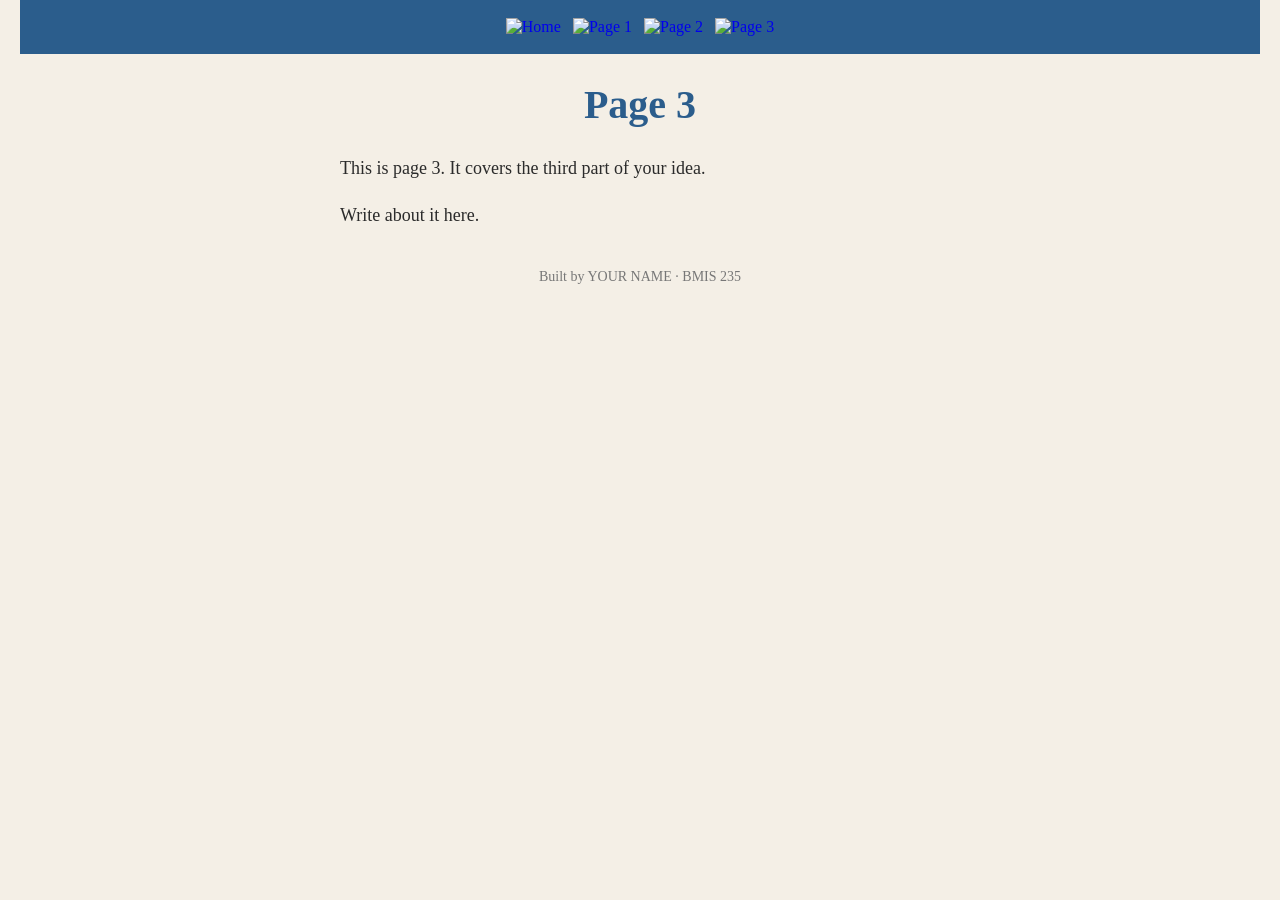
==== cedarhouse.html @ b14787d0 "Rename page3.html to cedarhouse.html" ====
<!DOCTYPE html>
<!--
  Author: YOUR NAME
  GU username: YOUR-GU-USERNAME
  Course: BMIS 235 - HTML-3
-->
<html lang="en">
<head>
<meta charset="utf-8">
<meta name="author" content="YOUR NAME">
<title>Page 3</title>

<!-- this one line connects the page to the stylesheet -->
<link rel="stylesheet" href="styles.css">
</head>
<body>

<!-- ===== MENU ============================================================
     The menu is four links. Each link wraps an image instead of words.
     Build it once on this page, check that every link works,
     then copy the whole <nav> block and paste it over the menu on the
     other three pages, so every page has the exact same menu.
     ===================================================================== -->
<nav>
    <a href="index.html"><img src="img/home.png" alt="Home"></a>
    <a href="page1.html"><img src="img/page1.png" alt="Page 1"></a>
    <a href="page2.html"><img src="img/page2.png" alt="Page 2"></a>
    <a href="page3.html"><img src="img/page3.png" alt="Page 3"></a>
</nav>

<h1>Page 3</h1>
<p>This is page 3. It covers the third part of your idea.</p>
<p>Write about it here.</p>

<!-- Footer: fill in your name -->
<footer>Built by YOUR NAME &middot; BMIS 235</footer>

</body>
</html>
---- styles.css ----
/* =====================================================================
   styles.css  ·  YOUR BRAND
   ---------------------------------------------------------------------
   This one file is your brand guide. Every page that links to it gets
   the same font, the same colors and the same spacing.
   Change a color here once, and every page changes.

   Use the same font and colors you picked for your Excel menu images,
   so the menu and the pages look like one brand.
   ===================================================================== */

body {
    font-family: Georgia, "Times New Roman", serif;
    background-color: #f4efe6;
    color: #2b2b2b;
    margin: 0;
    padding: 0 20px 40px 20px;
}

/* the menu at the top of every page */
nav {
    background-color: #2b5d8c;
    padding: 14px;
    text-align: center;
}

/* every image inside the menu is forced to the same height.
   If your images still look different sizes, their WIDTHS are
   different: go back to Excel and make every cell the same size. */
nav img {
    height: 50px;
    margin: 4px;
    vertical-align: middle;
}

/* no underline or border around the image links */
nav a {
    text-decoration: none;
}

h1 {
    color: #2b5d8c;
    text-align: center;
    font-size: 40px;
}

p {
    max-width: 600px;
    margin: 20px auto;
    font-size: 18px;
    line-height: 1.5;
}

footer {
    text-align: center;
    font-size: 14px;
    color: #777777;
    margin-top: 40px;
}
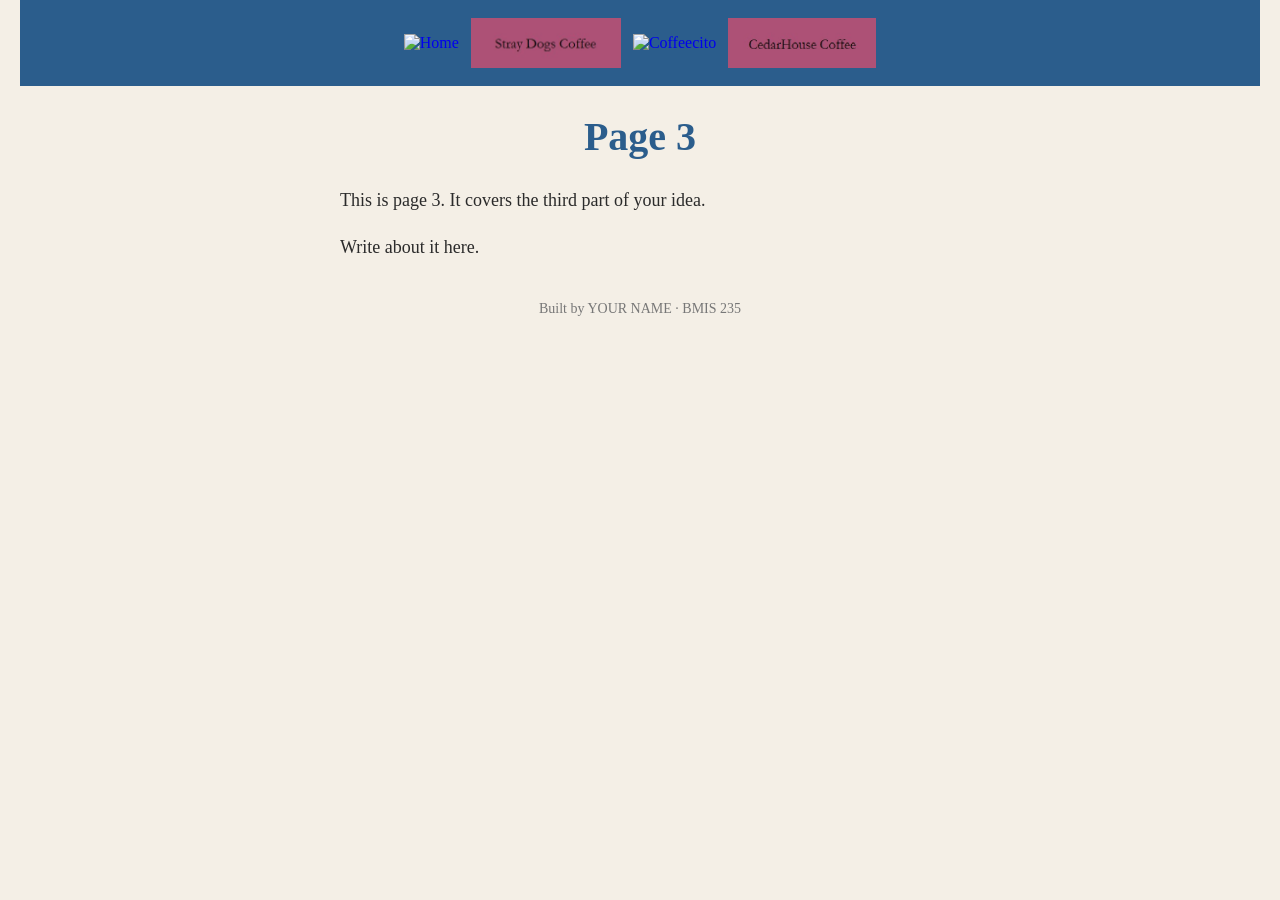
==== commit 073be155: "Update navigation links in cedarhouse.html" ====
--- a/cedarhouse.html
+++ b/cedarhouse.html
@@ -22,10 +22,10 @@
      other three pages, so every page has the exact same menu.
      ===================================================================== -->
 <nav>
-    <a href="index.html"><img src="img/home.png" alt="Home"></a>
-    <a href="page1.html"><img src="img/page1.png" alt="Page 1"></a>
-    <a href="page2.html"><img src="img/page2.png" alt="Page 2"></a>
-    <a href="page3.html"><img src="img/page3.png" alt="Page 3"></a>
+   <a href="index.html"><img src="img/home.png" alt="Home"></a>
+    <a href="straydogs.html"><img src="img/straydogs.png" alt="Stray Dogs"></a>
+    <a href="coffeecito.html"><img src="img/coffeecito.png" alt="Coffeecito"></a>
+    <a href="cedarhouse.html"><img src="img/cedarhouse.png" alt="CedarHouse"></a>
 </nav>
 
 <h1>Page 3</h1>
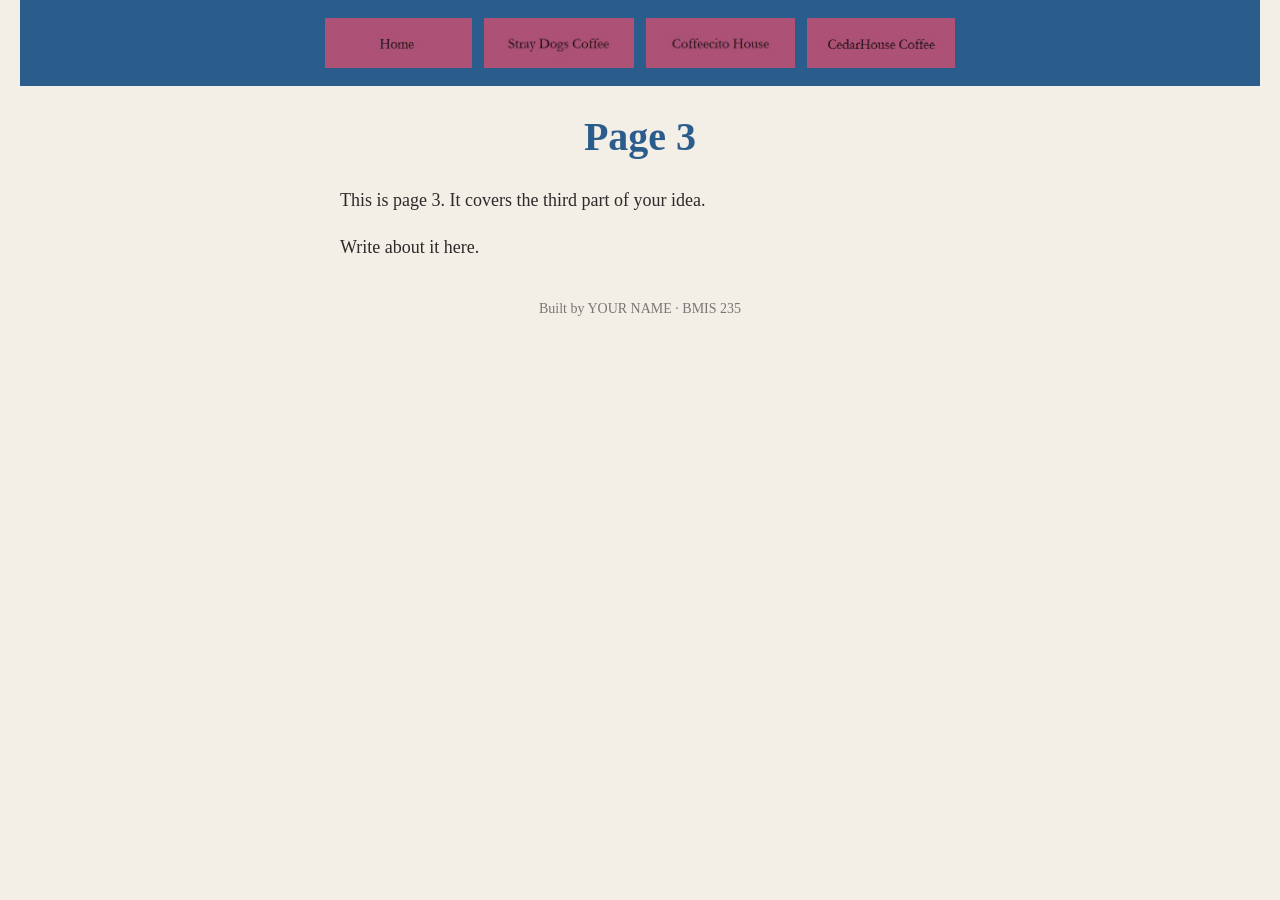
==== commit 6fa5de0d: "Fix indentation in navigation links" ====
--- a/cedarhouse.html
+++ b/cedarhouse.html
@@ -22,7 +22,7 @@
      other three pages, so every page has the exact same menu.
      ===================================================================== -->
 <nav>
-   <a href="index.html"><img src="img/home.png" alt="Home"></a>
+    <a href="index.html"><img src="img/home.png" alt="Home"></a>
     <a href="straydogs.html"><img src="img/straydogs.png" alt="Stray Dogs"></a>
     <a href="coffeecito.html"><img src="img/coffeecito.png" alt="Coffeecito"></a>
     <a href="cedarhouse.html"><img src="img/cedarhouse.png" alt="CedarHouse"></a>
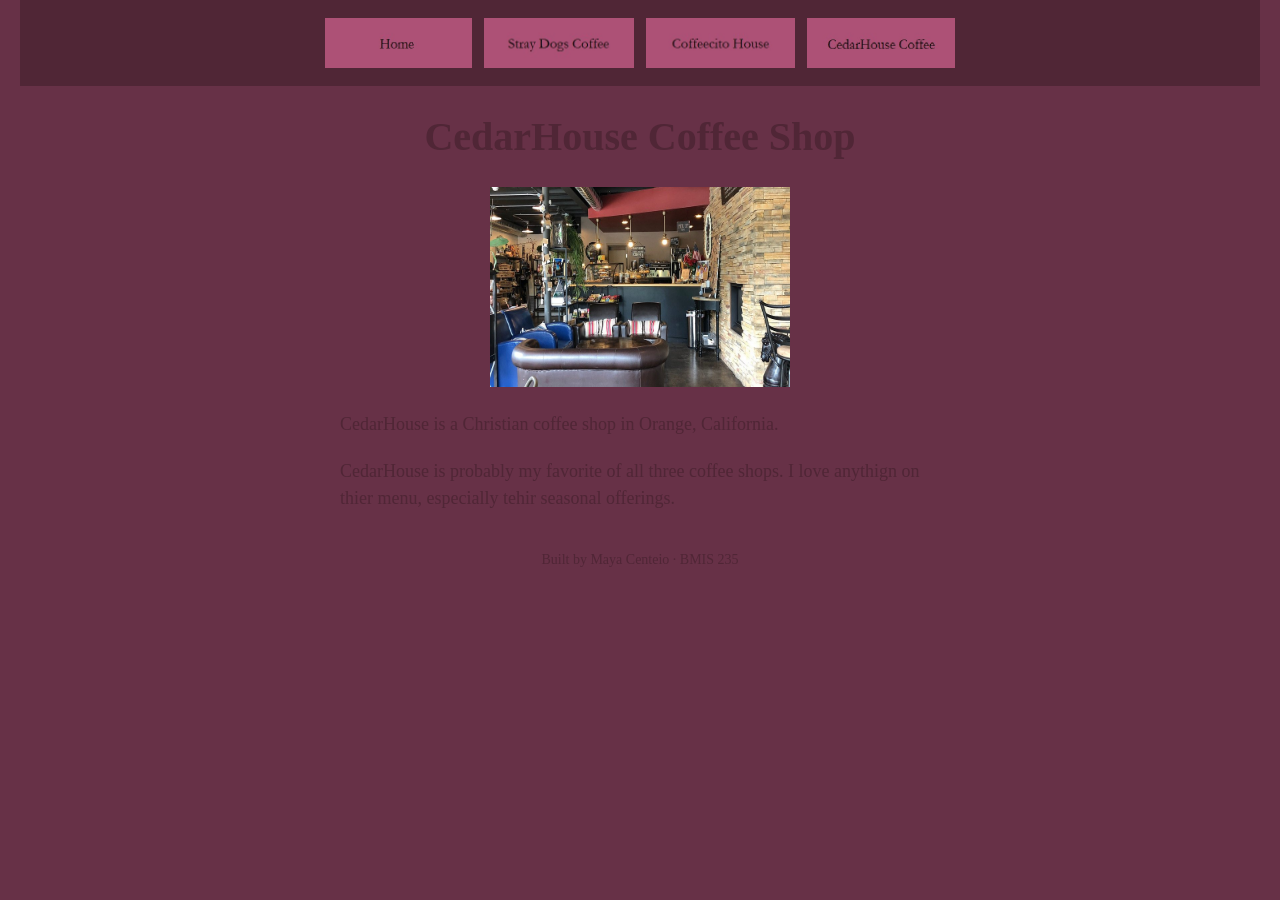
==== commit 705e6332: "Revise CedarHouse page title and footer Updated the content and footer of the CedarHouse page." ====
--- a/cedarhouse.html
+++ b/cedarhouse.html
@@ -28,12 +28,13 @@
     <a href="cedarhouse.html"><img src="img/cedarhouse.png" alt="CedarHouse"></a>
 </nav>
 
-<h1>Page 3</h1>
-<p>This is page 3. It covers the third part of your idea.</p>
-<p>Write about it here.</p>
+<h1>CedarHouse Coffee Shop</h1>
+<center><img src="img/cedarhouseinside.jpg" alt="Cedar House" width="300" height="200"></center>
+<p>CedarHouse is a Christian coffee shop in Orange, California.</p>
+<p>CedarHouse is probably my favorite of all three coffee shops. I love anythign on thier menu, especially tehir seasonal offerings.</p>
 
 <!-- Footer: fill in your name -->
-<footer>Built by YOUR NAME &middot; BMIS 235</footer>
+<footer>Built by Maya Centeio &middot; BMIS 235</footer>
 
 </body>
 </html>
--- a/styles.css
+++ b/styles.css
@@ -11,15 +11,15 @@
 
 body {
     font-family: Georgia, "Times New Roman", serif;
-    background-color: #f4efe6;
-    color: #2b2b2b;
+    background-color: #673147;
+    color: #502636;
     margin: 0;
     padding: 0 20px 40px 20px;
 }
 
 /* the menu at the top of every page */
 nav {
-    background-color: #2b5d8c;
+    background-color: #502636;
     padding: 14px;
     text-align: center;
 }
@@ -39,7 +39,7 @@
 }
 
 h1 {
-    color: #2b5d8c;
+    color: #502636;
     text-align: center;
     font-size: 40px;
 }
@@ -54,6 +54,6 @@
 footer {
     text-align: center;
     font-size: 14px;
-    color: #777777;
+    color: #502636;
     margin-top: 40px;
 }
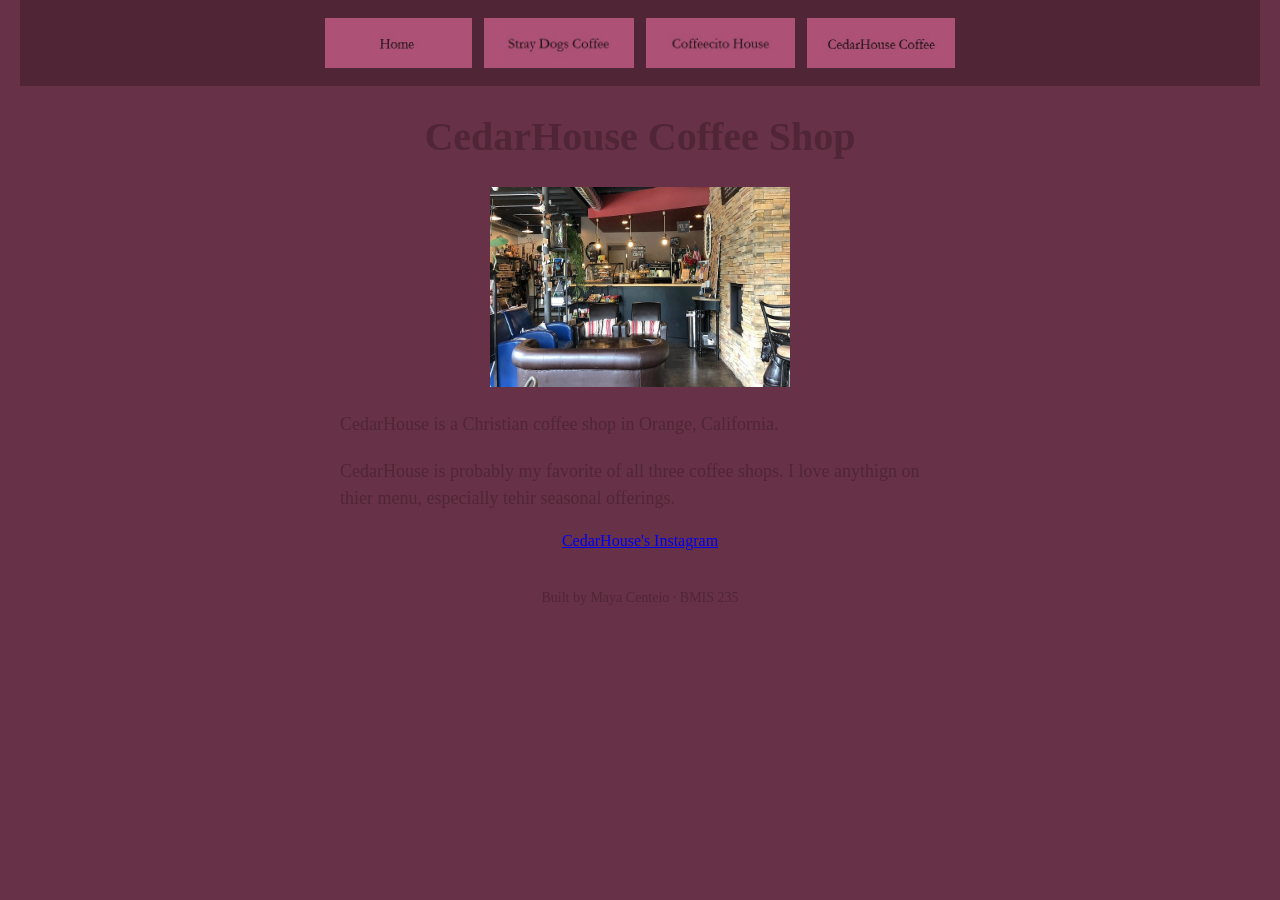
==== commit 894bc92f: "Add Instagram link for CedarHouse Added link to CedarHouse's Instagram page." ====
--- a/cedarhouse.html
+++ b/cedarhouse.html
@@ -33,6 +33,8 @@
 <p>CedarHouse is a Christian coffee shop in Orange, California.</p>
 <p>CedarHouse is probably my favorite of all three coffee shops. I love anythign on thier menu, especially tehir seasonal offerings.</p>
 
+<center><a href="https://www.instagram.com/cedarhousecoffeeoc/?hl=en">CedarHouse's Instagram</a></center>
+  
 <!-- Footer: fill in your name -->
 <footer>Built by Maya Centeio &middot; BMIS 235</footer>
 
